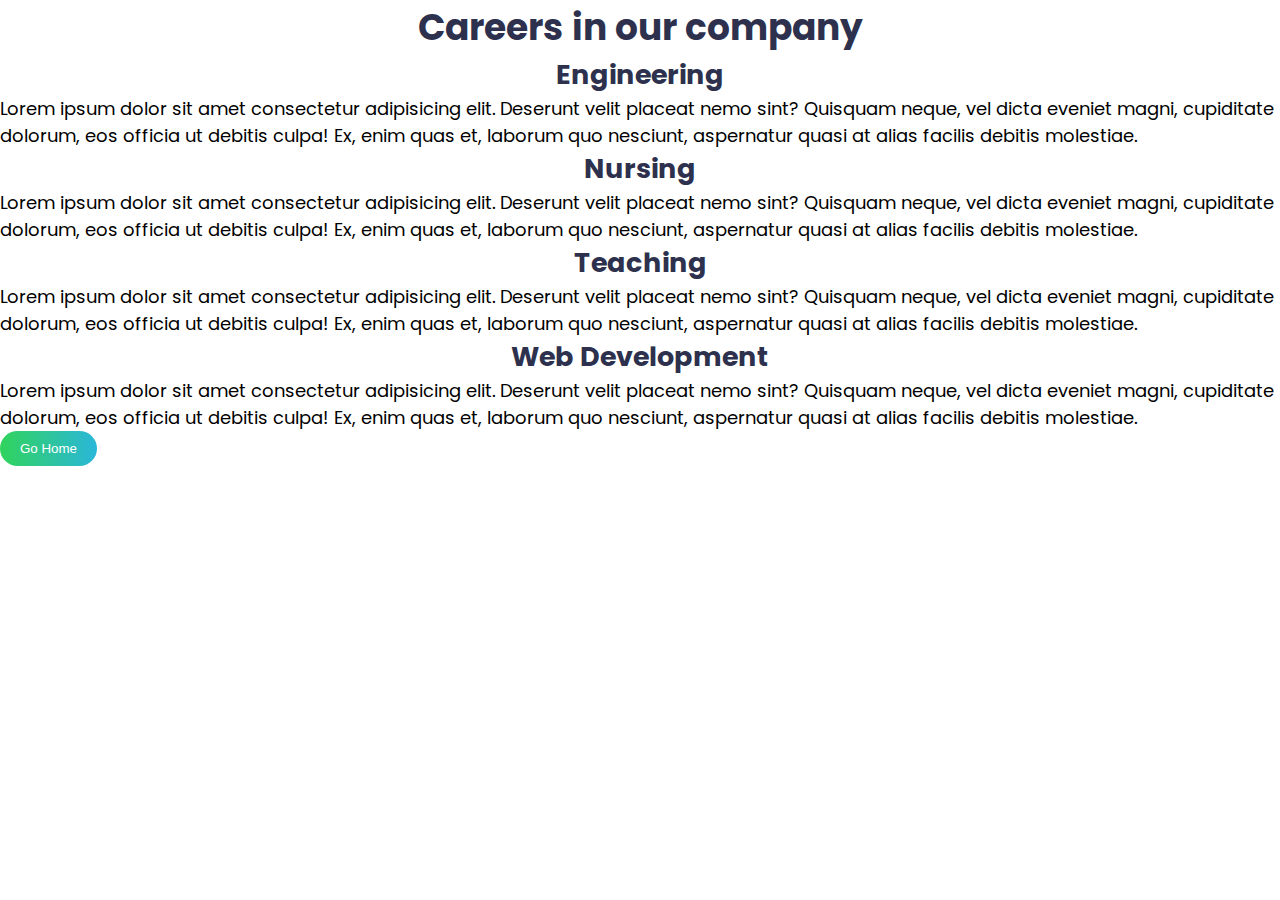
==== careers.html @ c012e2ff "simple html" ====
<!DOCTYPE html>
<html lang="en">
<head>
    <meta charset="UTF-8">
    <meta name="viewport" content="width=device-width, initial-scale=1.0">
    <link rel="stylesheet" href="style.css">
    <title>Careers</title>
</head>
<body>
    <h1>Careers in our company</h1>
    <div>
    <h2>Engineering</h2>
    <p>Lorem ipsum dolor sit amet consectetur adipisicing elit. Deserunt velit placeat nemo sint? Quisquam neque, vel dicta eveniet magni, cupiditate dolorum, eos officia ut debitis culpa! Ex, enim quas et, 
        laborum quo nesciunt, aspernatur quasi at alias facilis debitis molestiae.</p>
    </div>

    <div>
    <h2>Nursing</h2>
    <p>Lorem ipsum dolor sit amet consectetur adipisicing elit. Deserunt velit placeat nemo sint? Quisquam neque, vel dicta eveniet magni, cupiditate dolorum, eos officia ut debitis culpa! Ex, enim quas et, 
        laborum quo nesciunt, aspernatur quasi at alias facilis debitis molestiae.</p>
    </div>

    <div>
    <h2>Teaching</h2>
    <p>Lorem ipsum dolor sit amet consectetur adipisicing elit. Deserunt velit placeat nemo sint? Quisquam neque, vel dicta eveniet magni, cupiditate dolorum, eos officia ut debitis culpa! Ex, enim quas et, 
        laborum quo nesciunt, aspernatur quasi at alias facilis debitis molestiae.</p>
    </div>

    <div>
    <h2>Web Development</h2>
    <p>Lorem ipsum dolor sit amet consectetur adipisicing elit. Deserunt velit placeat nemo sint? Quisquam neque, vel dicta eveniet magni, cupiditate dolorum, eos officia ut debitis culpa! Ex, enim quas et, 
        laborum quo nesciunt, aspernatur quasi at alias facilis debitis molestiae.</p>
    </div>
    <a href="index.html"><button class="btn">Go Home</button></a> 
</body>
</html>
---- style.css ----
@import url('https://fonts.googleapis.com/css2?family=Poppins&display=swap');
*{
    margin:0;
    padding: 0;
}

body{
    font-size: 18px;
    font-family: "Poppins", sans-serif;
}

h1,h2,h3,h4{
    color: hsl(233, 26%, 24%);
    text-align: center;
}

.nav-list li{
    list-style: none;
    display: inline;
    margin: 30px auto;
}

.nav-list li a{
    text-decoration: none;
    color: hsl(233, 8%, 62%);
    padding: 5px;
}

.btn{
    color: hsl(0, 0%, 100%);
    border: none;
    border-radius: 50px;
    padding: 10px 20px;
    background: linear-gradient(to right, hsl(136, 65%, 51%),
    hsl(192, 70%, 51%));
    cursor: pointer;
}
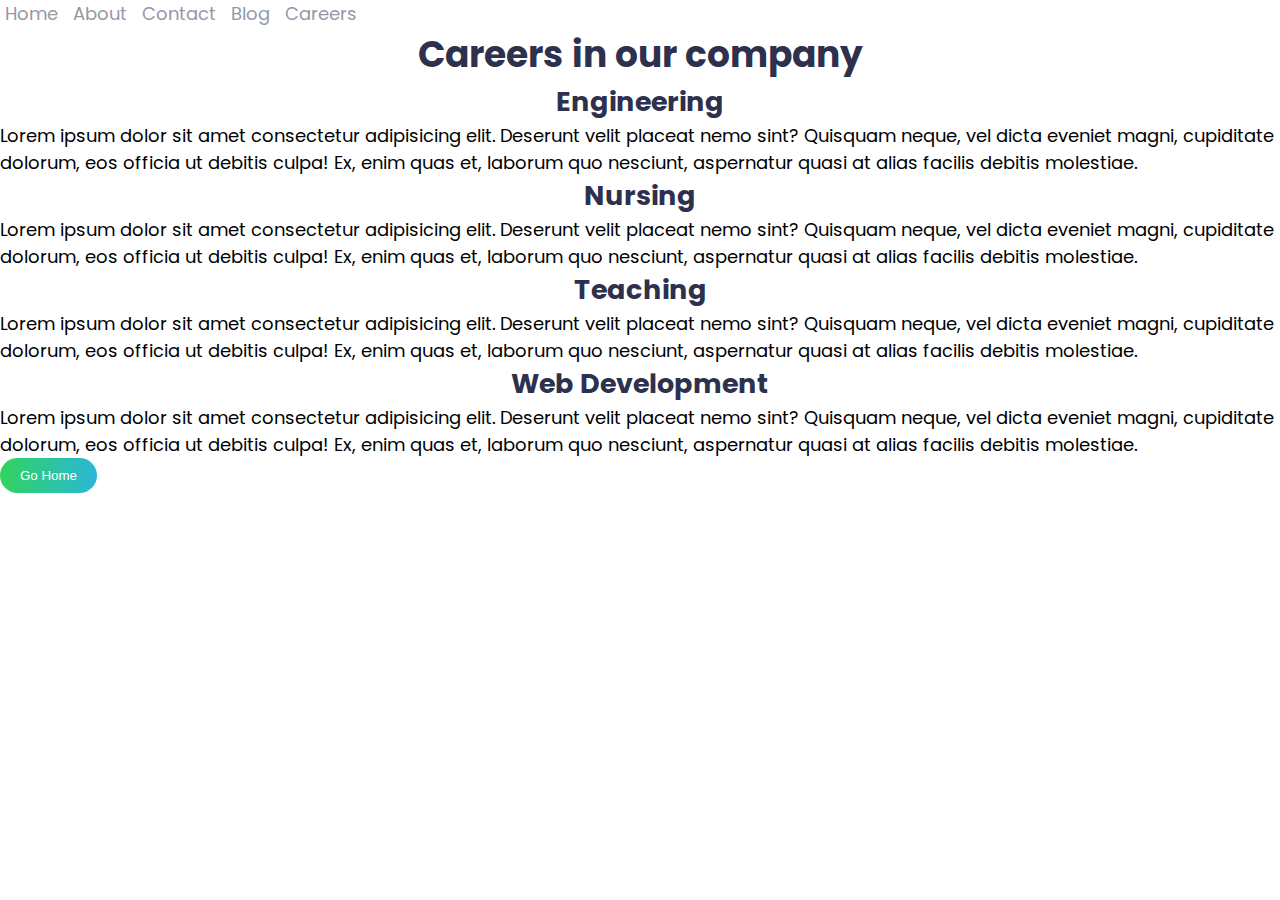
==== commit 25d0cf75: "Update careers.html" ====
--- a/careers.html
+++ b/careers.html
@@ -7,6 +7,13 @@
     <title>Careers</title>
 </head>
 <body>
+    <ul class="nav-list">
+        <li><a href="#">Home</li></a> 
+        <li><a href="about.html">About</li></a> 
+        <li><a href="#">Contact</li></a> 
+        <li><a href="#">Blog</li></a> 
+        <li><a href="careers.html">Careers</li></a> 
+      </ul>
     <h1>Careers in our company</h1>
     <div>
     <h2>Engineering</h2>
@@ -33,4 +40,4 @@
     </div>
     <a href="index.html"><button class="btn">Go Home</button></a> 
 </body>
-</html>+</html>
